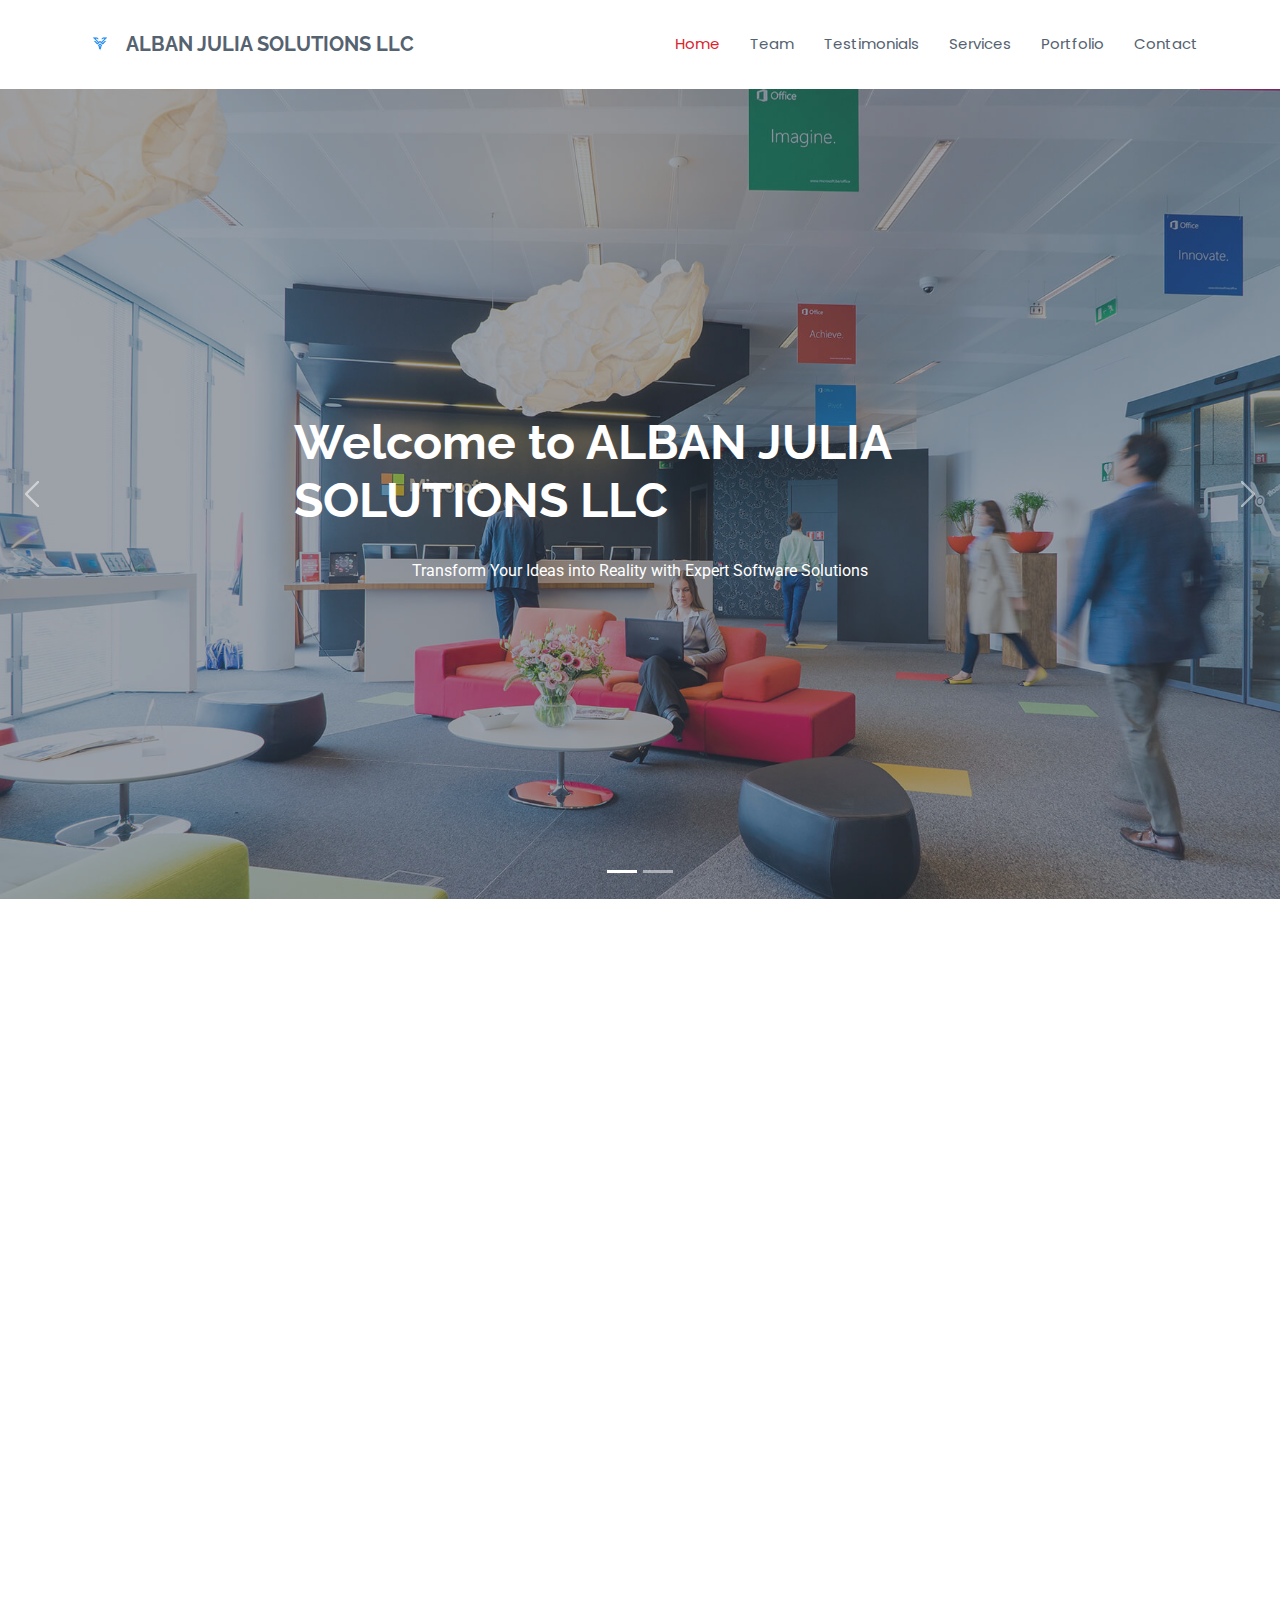
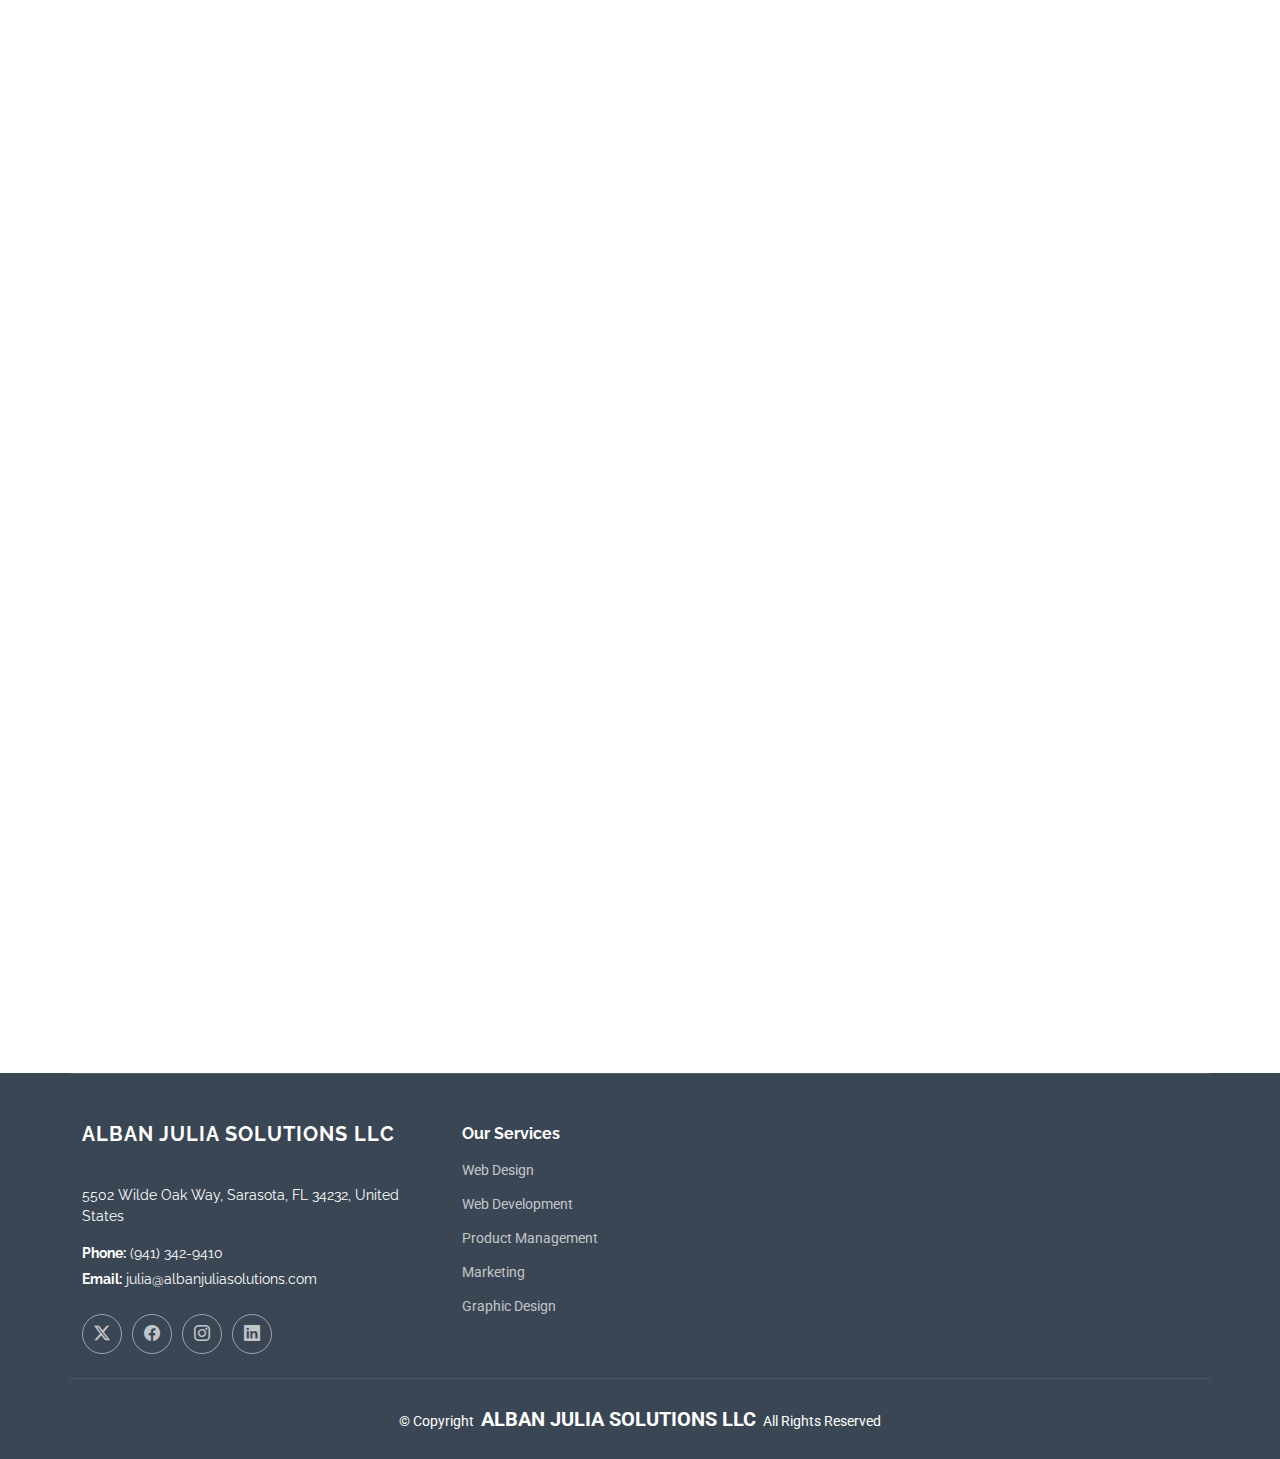
==== index.html @ bf4c65bd "project ready" ====
<!DOCTYPE html>
<html lang="en">

<head>
  <meta charset="utf-8">
  <meta content="width=device-width, initial-scale=1.0" name="viewport">
  <title>ALBAN JULIA SOLUTIONS LLC</title>
  <meta name="description" content="">
  <meta name="keywords" content="">

  <!-- Favicons -->
  <link href="assets/img/favicon.png" rel="icon">
  <link href="assets/img/apple-touch-icon.png" rel="apple-touch-icon">

  <!-- Fonts -->
  <link href="https://fonts.googleapis.com" rel="preconnect">
  <link href="https://fonts.gstatic.com" rel="preconnect" crossorigin>
  <link href="https://fonts.googleapis.com/css2?family=Roboto:ital,wght@0,100;0,300;0,400;0,500;0,700;0,900;1,100;1,300;1,400;1,500;1,700;1,900&family=Poppins:ital,wght@0,100;0,200;0,300;0,400;0,500;0,600;0,700;0,800;0,900;1,100;1,200;1,300;1,400;1,500;1,600;1,700;1,800;1,900&family=Raleway:ital,wght@0,100;0,200;0,300;0,400;0,500;0,600;0,700;0,800;0,900;1,100;1,200;1,300;1,400;1,500;1,600;1,700;1,800;1,900&display=swap" rel="stylesheet">

  <!-- Vendor CSS Files -->
  <link href="assets/vendor/bootstrap/css/bootstrap.min.css" rel="stylesheet">
  <link href="assets/vendor/bootstrap-icons/bootstrap-icons.css" rel="stylesheet">
  <link href="assets/vendor/aos/aos.css" rel="stylesheet">
  <link href="assets/vendor/glightbox/css/glightbox.min.css" rel="stylesheet">
  <link href="assets/vendor/swiper/swiper-bundle.min.css" rel="stylesheet">

  <!-- Main CSS File -->
  <link href="assets/css/main.css" rel="stylesheet">

  <!-- =======================================================
  * Template Name: Sailor
  * Template URL: https://bootstrapmade.com/sailor-free-bootstrap-theme/
  * Updated: Aug 07 2024 with Bootstrap v5.3.3
  * Author: BootstrapMade.com
  * License: https://bootstrapmade.com/license/
  ======================================================== -->
</head>

<body class="index-page">

  <header id="header" class="header d-flex align-items-center sticky-top">
    <div class="container-fluid container-xl position-relative d-flex align-items-center">

      <a href="index.html" class="logo d-flex align-items-center me-auto">
        <!-- Uncomment the line below if you also wish to use an image logo -->
        <img src="assets/img/logo.jpg" alt="">
        <h1 class="sitename">ALBAN JULIA SOLUTIONS LLC</h1>
      </a>

      <nav id="navmenu" class="navmenu">
        <ul>
          <li><a href="index.html" class="active">Home</a></li>
          <li><a href="team.html">Team</a></li>
          <li><a href="testimonials.html">Testimonials</a></li>
          <li><a href="services.html">Services</a></li>
          <li><a href="portfolio.html">Portfolio</a></li>
          <li><a href="contact.html">Contact</a></li>
        </ul>
        <i class="mobile-nav-toggle d-xl-none bi bi-list"></i>
      </nav>
    </div>
  </header>

  <main class="main">

    <!-- Hero Section -->
    <section id="hero" class="hero section dark-background">

      <div id="hero-carousel" class="carousel slide carousel-fade" data-bs-ride="carousel" data-bs-interval="5000">

        <div class="carousel-item active">
          <img src="assets/img/hero-carousel/hero-carousel-1.jpg" alt="">
          <div class="carousel-container">
            <h2>Welcome to ALBAN JULIA SOLUTIONS LLC<br></h2>
            <p>Transform Your Ideas into Reality with Expert Software Solutions</p>
          </div>
        </div><!-- End Carousel Item -->

        <div class="carousel-item">
          <img src="assets/img/hero-carousel/hero-carousel-2.jpg" alt="">
          <div class="carousel-container">
            <h2>Innovative | Scalable | Future-Ready</h2>
            <p>We specialize in UI/UX Design, DevOps, App Development, and Web Development to build powerful, seamless, and user-centric digital experiences.</p>
          </div>
        </div><!-- End Carousel Item -->

        <a class="carousel-control-prev" href="#hero-carousel" role="button" data-bs-slide="prev">
          <span class="carousel-control-prev-icon bi bi-chevron-left" aria-hidden="true"></span>
        </a>

        <a class="carousel-control-next" href="#hero-carousel" role="button" data-bs-slide="next">
          <span class="carousel-control-next-icon bi bi-chevron-right" aria-hidden="true"></span>
        </a>

        <ol class="carousel-indicators"></ol>

      </div>

    </section><!-- /Hero Section -->

    <!-- About Section -->
    <section id="about" class="about section">

      <!-- Section Title -->
      <div class="container section-title" data-aos="fade-up">
        <h2>About</h2>
        <p>About Us<br></p>
      </div><!-- End Section Title -->

      <div class="container">

        <div class="row gy-4">

          <div class="col-lg-6 content" data-aos="fade-up" data-aos-delay="100">
            <p>
              ALBAN JULIA SOLUTIONS LLC is a global software development agency that helps businesses turn their ideas 
              into reality. With offices in the US and Europe and a fast-growing startup team, we offer custom 
              software solutions to clients around the world. Our team of expert developers, designers, 
              and project managers work together to build cutting-edge digital solutions that meet our clients’ 
              unique needs
            </p>
            <ul>
              <li><i class="bi bi-check2-circle"></i> <span>UI/UX Design</span></li>
              <li><i class="bi bi-check2-circle"></i> <span>DevOps</span></li>
              <li><i class="bi bi-check2-circle"></i> <span>App Development</span></li>
              <li><i class="bi bi-check2-circle"></i> <span>Web Development</span></li>
              <li><i class="bi bi-check2-circle"></i> <span>Web Design</span></li>
              <li><i class="bi bi-check2-circle"></i> <span>Product Management</span></li>
              <li><i class="bi bi-check2-circle"></i> <span>Marketing</span></li>
              <li><i class="bi bi-check2-circle"></i> <span>Graphic Design</span></li>
            </ul>
          </div>

          <div class="col-lg-6" data-aos="fade-up" data-aos-delay="200">
            <p> 
              We specialize in a variety of software development services, including web and mobile app 
              development, custom software solutions, software integration, and more. We work with businesses 
              of all sizes, from startups to Fortune 500 companies, and have experience in a variety of 
              industries, including healthcare, finance, and e-commerce.
            </p>
          </div>

        </div>

      </div>

    </section><!-- /About Section -->

      <!-- Our Mission Section -->
      <section id="about" class="about section">

        <!-- Section Title -->
        <div class="container section-title" data-aos="fade-up">
          <h2>Mission</h2>
          <p>Our Mission<br></p>
        </div><!-- End Section Title -->
  
        <div class="container">
  
          <div class="row gy-4">
  
            <div class="col-lg-6 content" data-aos="fade-up" data-aos-delay="100">
              <p>
                At ALBAN JULIA SOLUTIONS LLC, we pride ourselves on delivering high-quality software solutions that meet 
                our clients’ needs and exceed their expectations. Our team is committed to providing exceptional 
                customer service and support, and we work closely with our clients to ensure that their projects 
                are completed on time and within budget.
              </p>
            </div>
          </div>
  
        </div>
  
      </section><!-- /Our Mission Section -->

       <!-- Why Select Section -->
       <section id="about" class="about section">

        <!-- Section Title -->
        <div class="container section-title" data-aos="fade-up">
          <h2>Why Select Us</h2>
          <p>We understand you<br></p>
        </div><!-- End Section Title -->
  
        <div class="container">
          <div class="row gy-4">
            <div class="col-lg-6 content" data-aos="fade-up" data-aos-delay="100">
              <p>
                Accelerate organizations towards long-term success by implementing strategic planning, 
                market analysis, and targeted growth initiatives to drive sustainable expansion and increased 
                profitability.
              </p>
              <ul>
                <li><i class="bi bi-check2-circle"></i> <span>Business Growth</span></li>
              </ul>
            </div>

            <div class="col-lg-6 content" data-aos="fade-up" data-aos-delay="100">
              <p>
                Our service is dedicated to providing ultimate perfection through meticulous attention to detail,
                 unparalleled craftsmanship, and unwavering commitment to excellence.
              </p>
              <ul>
                <li><i class="bi bi-check2-circle"></i> <span>Ultimate Perfection</span></li>
              </ul>
            </div>
            <div class="col-lg-6 content" data-aos="fade-up" data-aos-delay="100">
              <p>
                Leverage cutting-edge technologies and intelligent solutions to create seamless, personalized, 
                and immersive experiences that anticipate and exceed customer expectations, enhancing engagement, 
                satisfaction, and loyalty.
              </p>
              <ul>
                <li><i class="bi bi-check2-circle"></i> <span>Smart Experience</span></li>
              </ul>
            </div>
            <div class="col-lg-6 content" data-aos="fade-up" data-aos-delay="100">
              <p>
                Ensure timely project completion by implementing efficient project management strategies, 
                prioritizing tasks, and maintaining constant communication to meet deadlines without compromising
                 quality.
              </p>
              <ul>
                <li><i class="bi bi-check2-circle"></i> <span>Strict Deadline</span></li>
              </ul>
            </div>
            <div class="col-lg-6 content" data-aos="fade-up" data-aos-delay="100">
              <p>
                We have built a strong track record of delivering exceptional products and services, earning 
                the trust and confidence of our clients through our commitment to quality, innovation, and 
                customer satisfaction.
              </p>
              <ul>
                <li><i class="bi bi-check2-circle"></i> <span>Reputed Company</span></li>
              </ul>
            </div>
          </div>
  
        </div>
  
      </section><!-- /Why Select Section -->
      
  </main>

  <footer id="footer" class="footer dark-background">

    <div class="container footer-top">
      <div class="row gy-4">
        <div class="col-lg-4 col-md-6 footer-about">
          <a href="index.html" class="logo d-flex align-items-center">
            <span class="sitename">ALBAN JULIA SOLUTIONS LLC</span>
          </a>
          <div class="footer-contact pt-3">
            <p>5502 Wilde Oak Way, Sarasota, FL 34232, United States</p>
            <p class="mt-3"><strong>Phone:</strong> <span>(941) 342-9410</span></p>
            <p><strong>Email:</strong> <span>julia@albanjuliasolutions.com</span></p>
          </div>
          <div class="social-links d-flex mt-4">
            <a href=""><i class="bi bi-twitter-x"></i></a>
            <a href=""><i class="bi bi-facebook"></i></a>
            <a href=""><i class="bi bi-instagram"></i></a>
            <a href=""><i class="bi bi-linkedin"></i></a>
          </div>
        </div>

        <div class="col-lg-2 col-md-3 footer-links">
          <h4>Our Services</h4>
          <ul>
            <li><a href="#">Web Design</a></li>
            <li><a href="#">Web Development</a></li>
            <li><a href="#">Product Management</a></li>
            <li><a href="#">Marketing</a></li>
            <li><a href="#">Graphic Design</a></li>
          </ul>
        </div>

      </div>
    </div>

    <div class="container copyright text-center mt-4">
      <p>© <span>Copyright</span> <strong class="px-1 sitename">ALBAN JULIA SOLUTIONS LLC</strong> <span>All Rights Reserved</span></p> 
    </div>

  </footer>

  <!-- Scroll Top -->
  <a href="#" id="scroll-top" class="scroll-top d-flex align-items-center justify-content-center"><i class="bi bi-arrow-up-short"></i></a>

  <!-- Preloader -->
  <div id="preloader"></div>

  <!-- Vendor JS Files -->
  <script src="assets/vendor/bootstrap/js/bootstrap.bundle.min.js"></script>
  <script src="assets/vendor/php-email-form/validate.js"></script>
  <script src="assets/vendor/aos/aos.js"></script>
  <script src="assets/vendor/glightbox/js/glightbox.min.js"></script>
  <script src="assets/vendor/imagesloaded/imagesloaded.pkgd.min.js"></script>
  <script src="assets/vendor/isotope-layout/isotope.pkgd.min.js"></script>
  <script src="assets/vendor/purecounter/purecounter_vanilla.js"></script>
  <script src="assets/vendor/waypoints/noframework.waypoints.js"></script>
  <script src="assets/vendor/swiper/swiper-bundle.min.js"></script>

  <!-- Main JS File -->
  <script src="assets/js/main.js"></script>

</body>

</html>
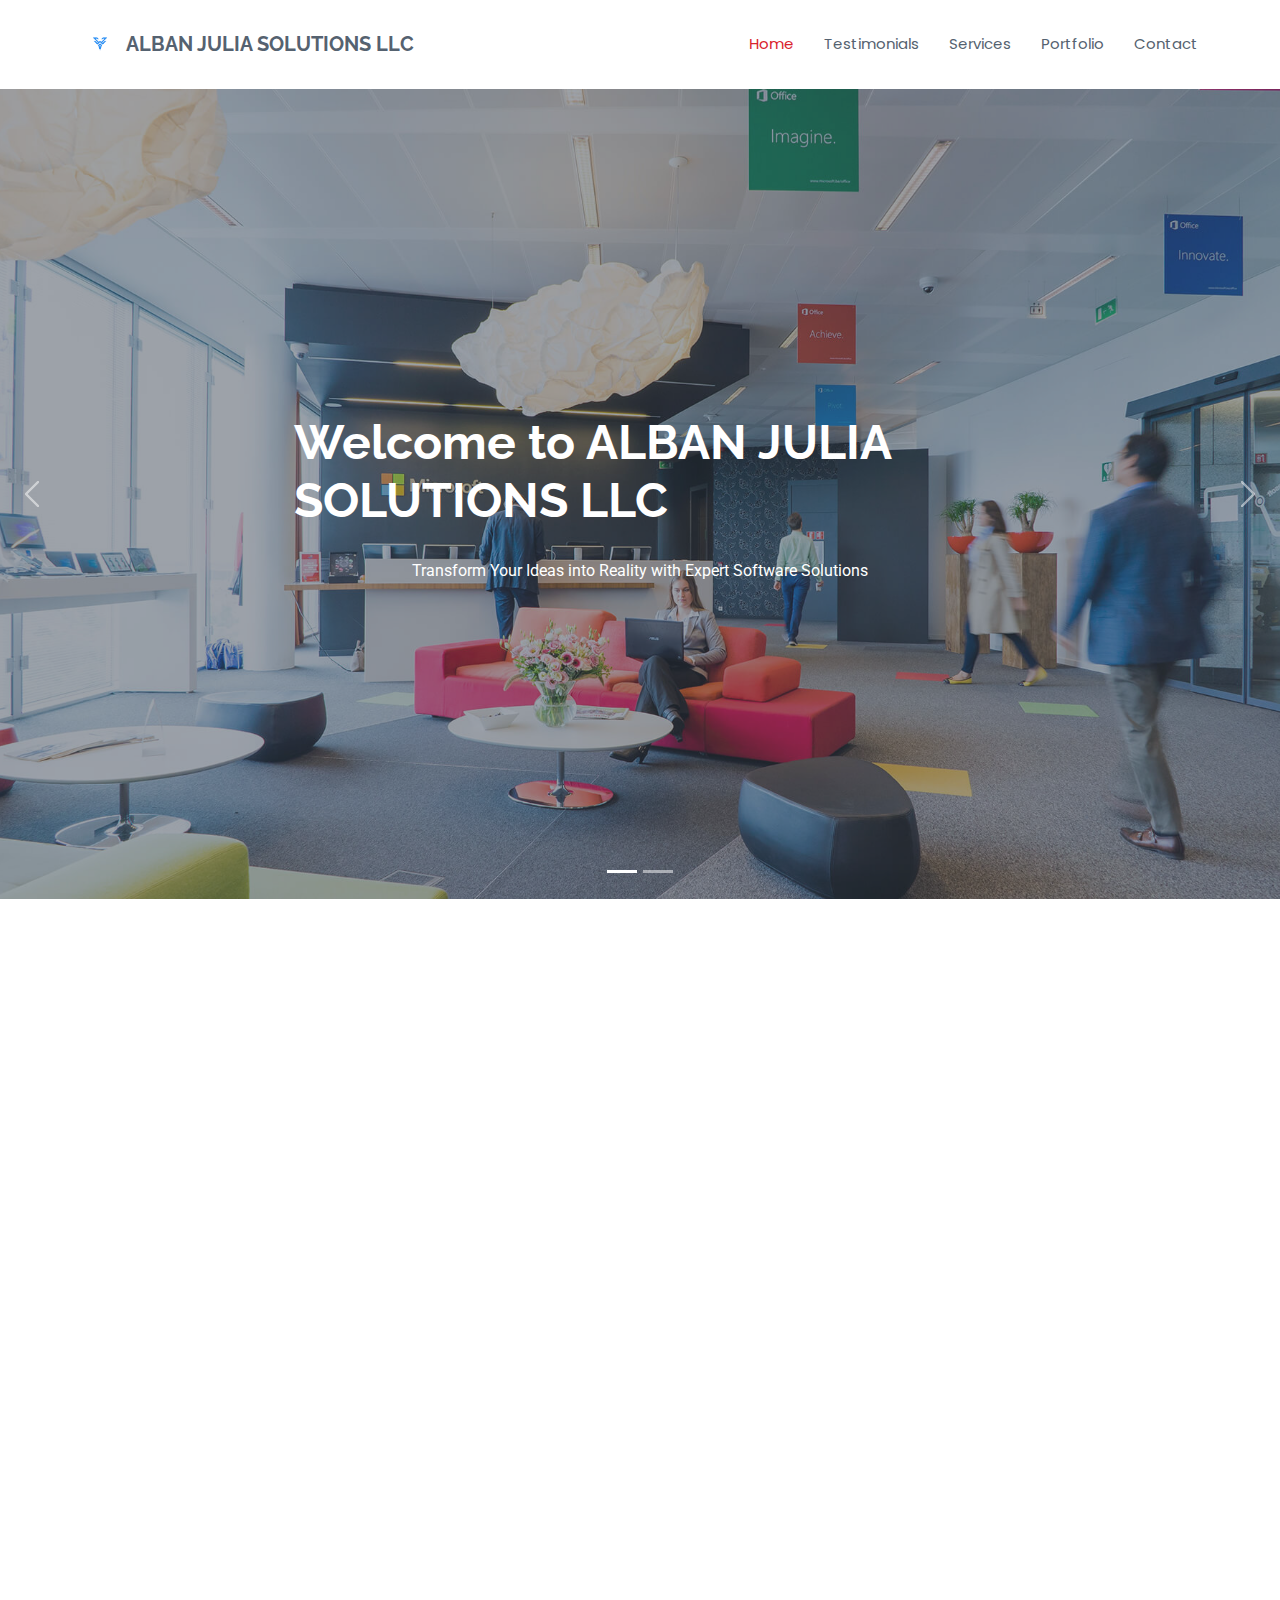
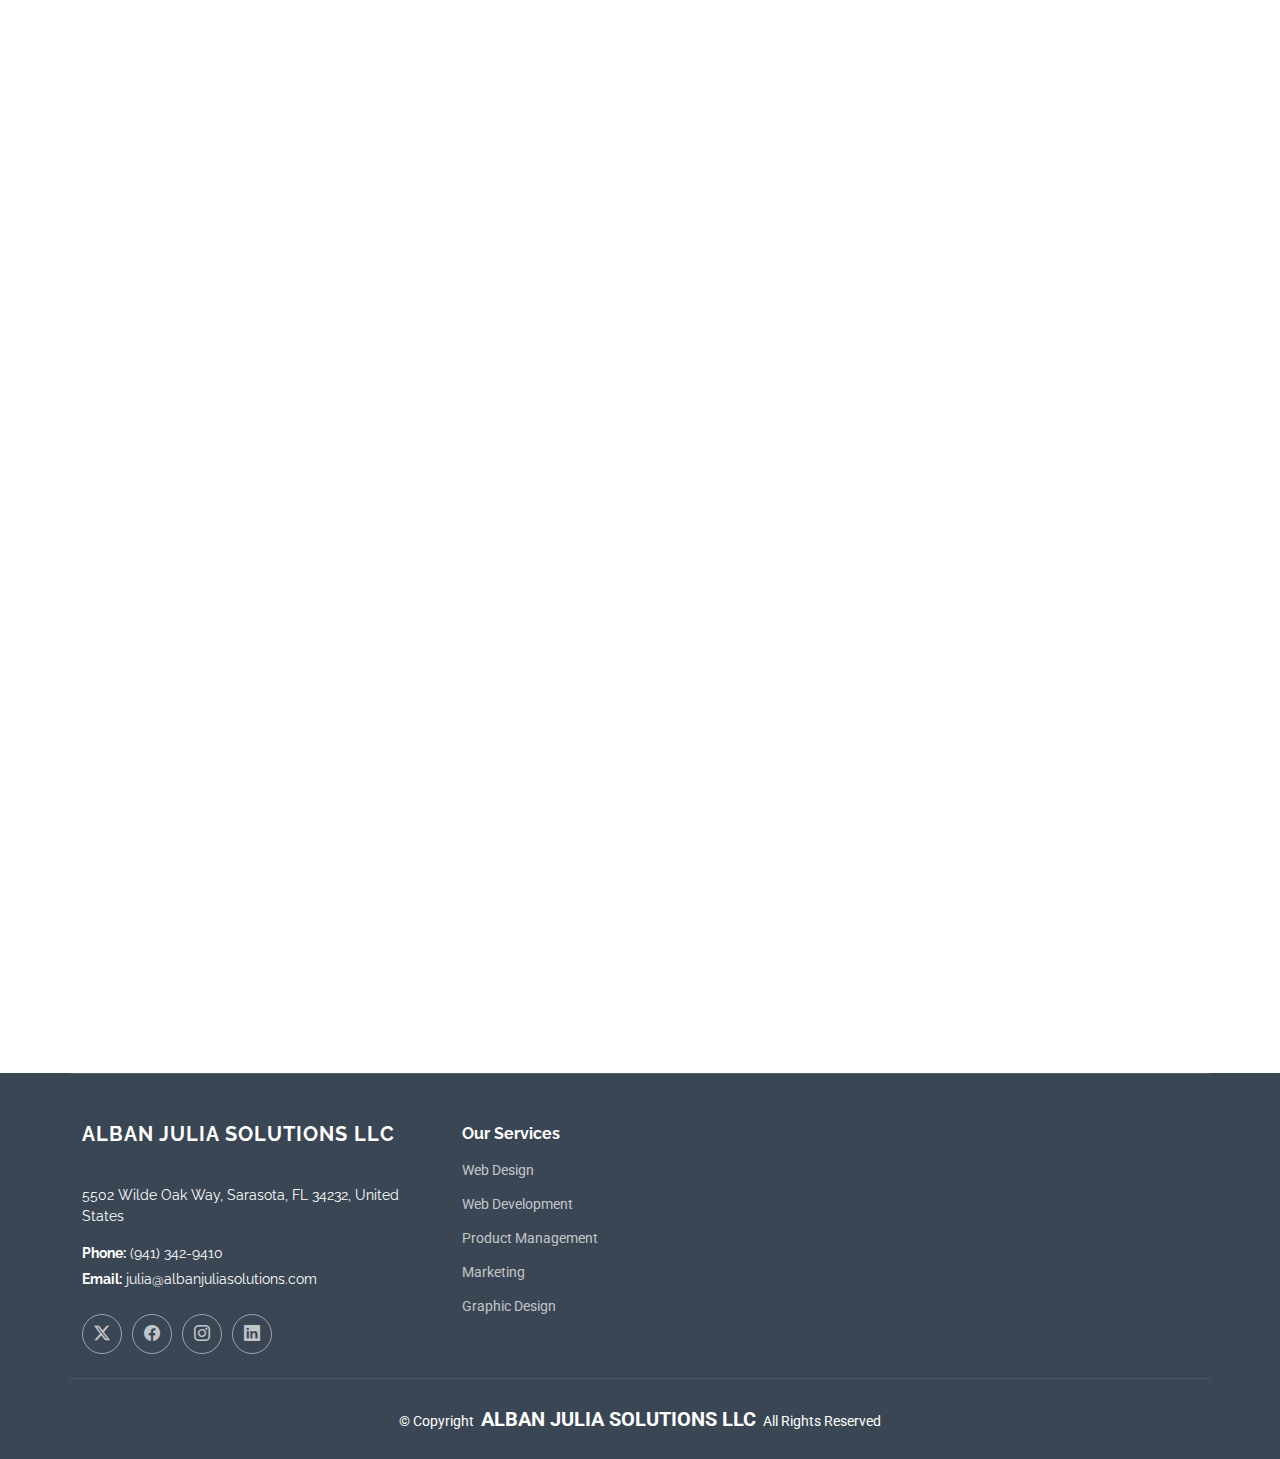
==== commit 404a1227: "small fix" ====
--- a/index.html
+++ b/index.html
@@ -50,7 +50,6 @@
       <nav id="navmenu" class="navmenu">
         <ul>
           <li><a href="index.html" class="active">Home</a></li>
-          <li><a href="team.html">Team</a></li>
           <li><a href="testimonials.html">Testimonials</a></li>
           <li><a href="services.html">Services</a></li>
           <li><a href="portfolio.html">Portfolio</a></li>
